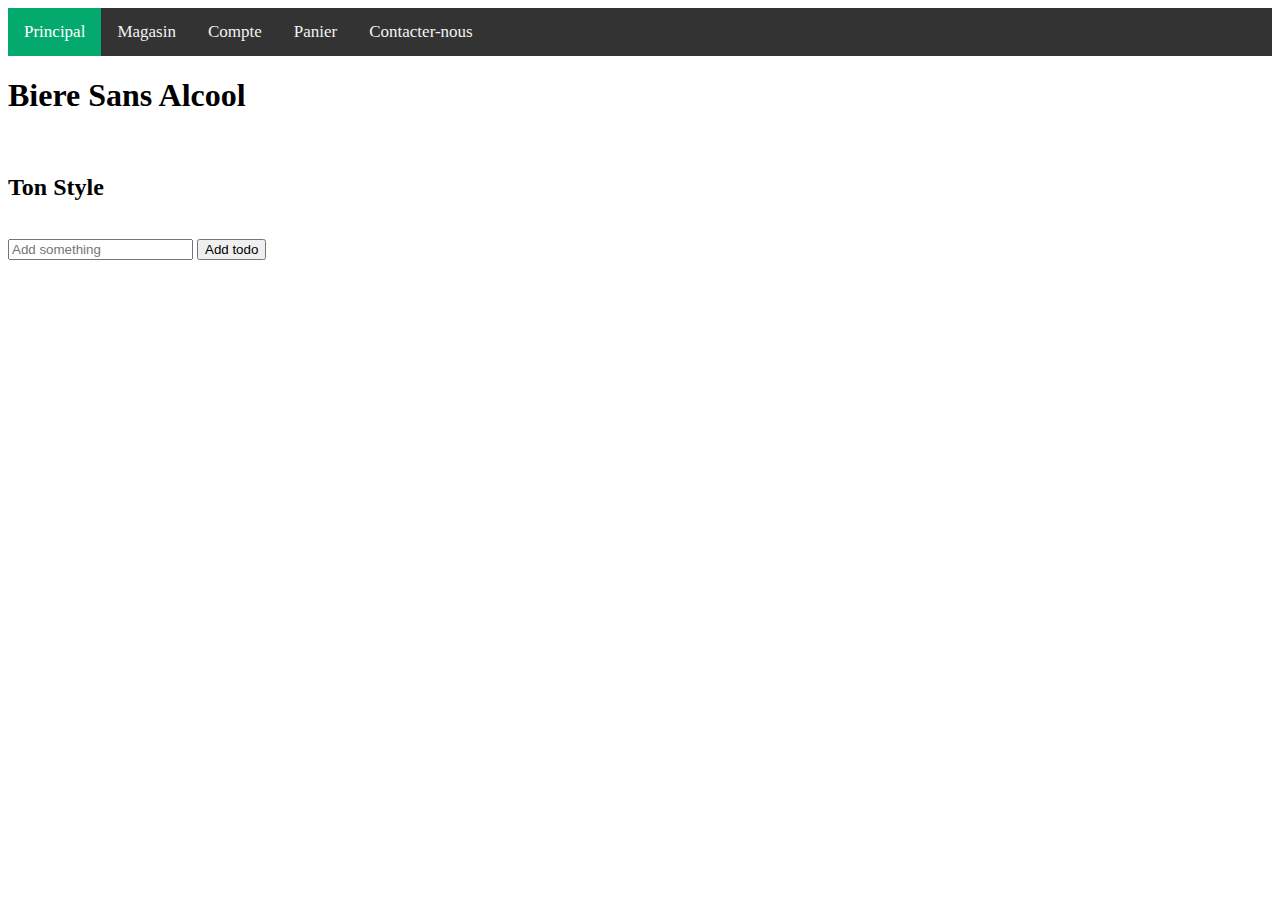
==== templates/index.html @ 477e1b78 "PremierCommit" ====
<!DOCTYPE html>
<html lang="en">
<head>
    <meta charset="UTF-8">
    <title>Principal</title>
<link rel="stylesheet" href="/templates/style.css">
    <script src="../static/app.js"></script>
</head>
<body onload="fetchTodos()">
<div class="taskbar">
  <a class="active" href="index.html">Principal</a>
  <a href="Magasin.html">Magasin</a>
  <a href="Compte.html">Compte</a>
  <a href="Panier.html">Panier</a>
  <a href="Contacter-nous.html">Contacter-nous</a>
</div>
<h1>Biere Sans Alcool</h1><br>
    <h2>Ton Style</h2><br>
    <input id="todo-input" type="text" placeholder="Add something"/>
    <button type="button" onclick="onButtonClick()">Add todo</button>

    <div id="todos-container">

    </div>
</body>
</html>
---- templates/style.css ----
/* Add a black background color to the top navigation */
.taskbar {
  background-color: #333;
  overflow: hidden;
}

/* Style the links inside the navigation bar */
.taskbar a {
  float: left;
  color: #f2f2f2;
  text-align: center;
  padding: 14px 16px;
  text-decoration: none;
  font-size: 17px;
}

/* Change the color of links on hover */
.taskbar a:hover {
  background-color: #ddd;
  color: black;
}

/* Add a color to the active/current link */
.taskbar a.active {
  background-color: #04AA6D;
  color: white;
}
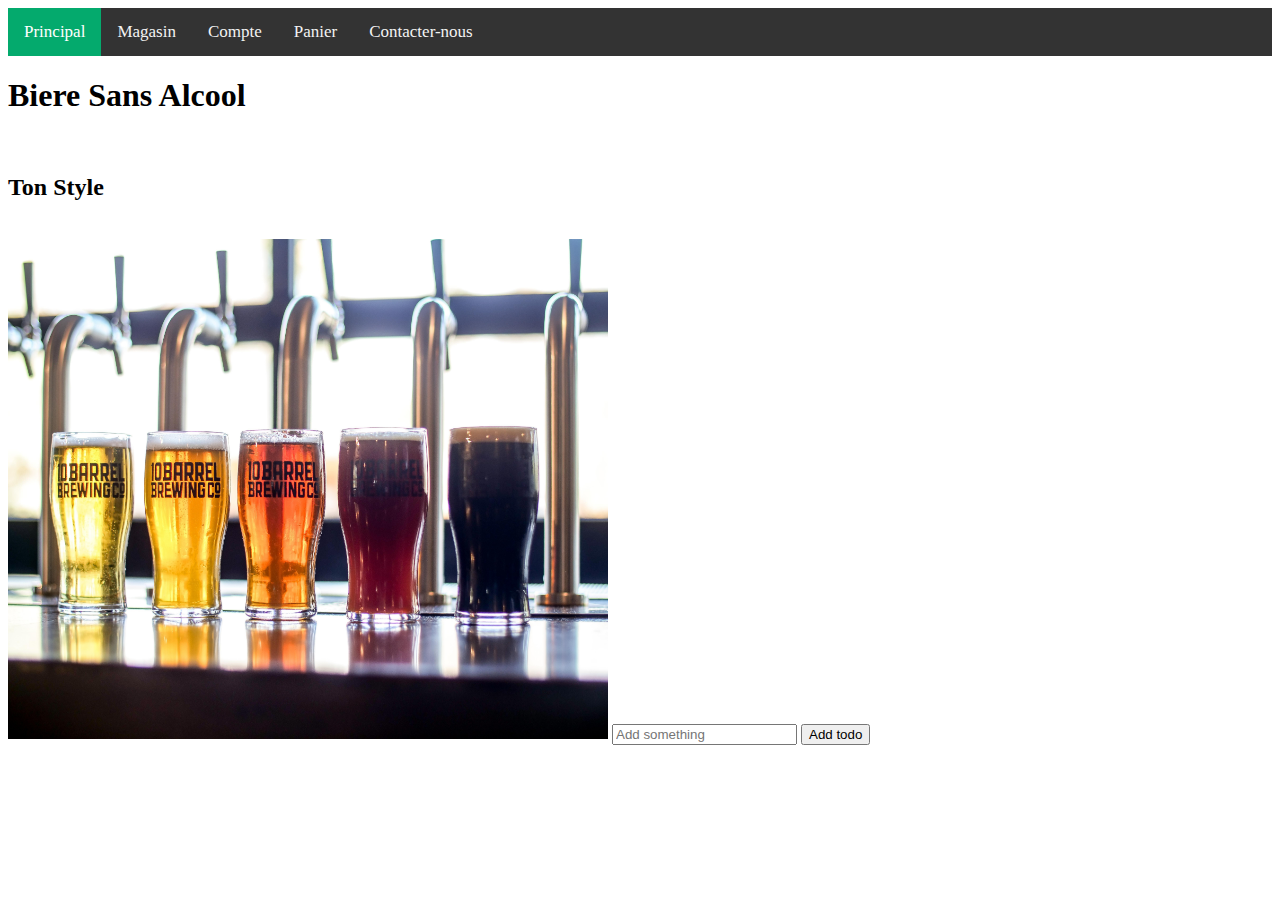
==== commit 0ea5fb8f: "deuxiemeCommit" ====
--- a/templates/index.html
+++ b/templates/index.html
@@ -16,6 +16,7 @@
 </div>
 <h1>Biere Sans Alcool</h1><br>
     <h2>Ton Style</h2><br>
+<img src="/image/beerAlltype.jpg" alt="Ton type" style="width:600px;height:500px;">
     <input id="todo-input" type="text" placeholder="Add something"/>
     <button type="button" onclick="onButtonClick()">Add todo</button>
 
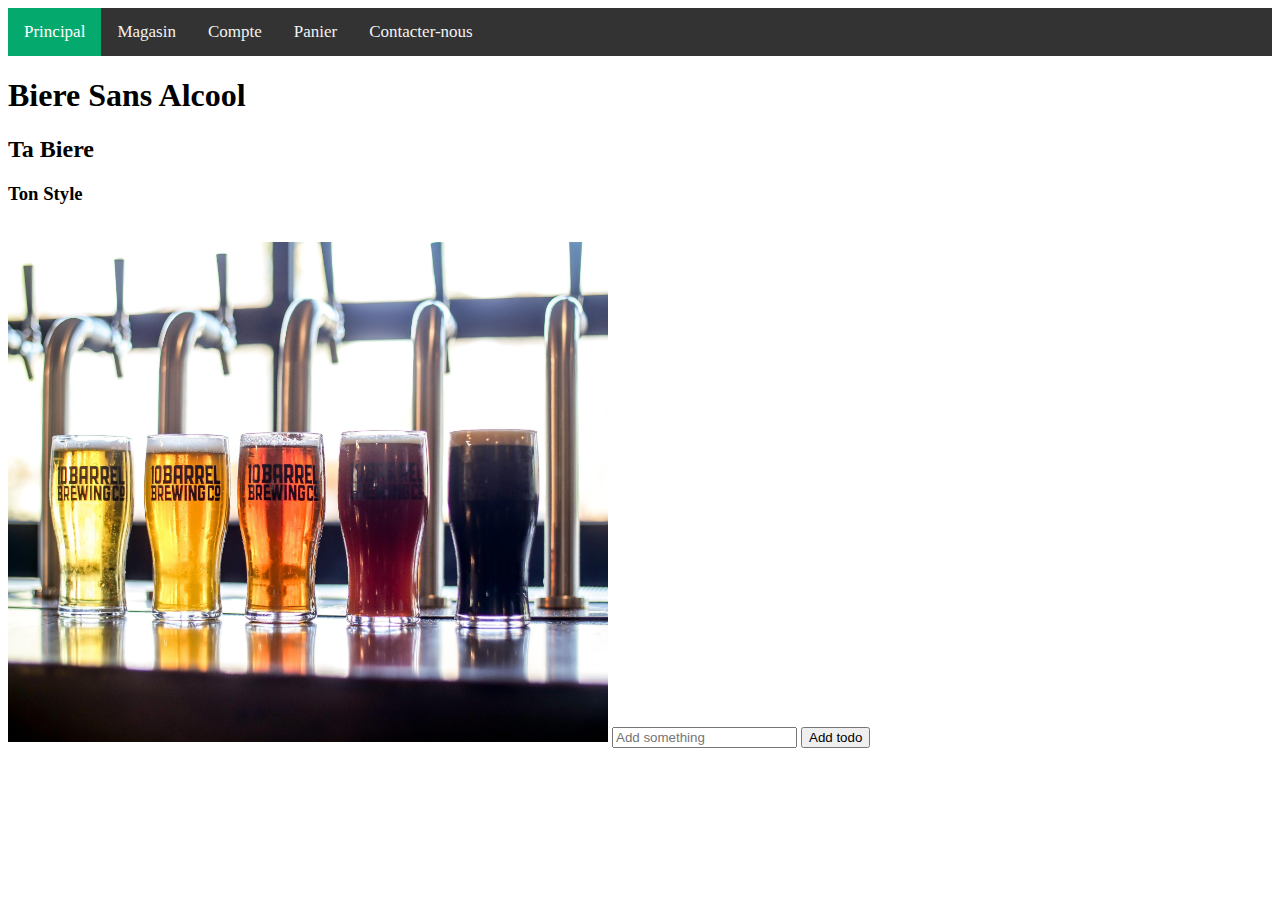
==== commit adce7a57: "troisiemeCommit" ====
--- a/templates/index.html
+++ b/templates/index.html
@@ -1,5 +1,5 @@
 <!DOCTYPE html>
-<html lang="en">
+<html lang="fr">
 <head>
     <meta charset="UTF-8">
     <title>Principal</title>
@@ -14,8 +14,9 @@
   <a href="Panier.html">Panier</a>
   <a href="Contacter-nous.html">Contacter-nous</a>
 </div>
-<h1>Biere Sans Alcool</h1><br>
-    <h2>Ton Style</h2><br>
+<h1>Biere Sans Alcool</h1>
+    <h2>Ta Biere</h2>
+        <h3>Ton Style</h3><br>
 <img src="/image/beerAlltype.jpg" alt="Ton type" style="width:600px;height:500px;">
     <input id="todo-input" type="text" placeholder="Add something"/>
     <button type="button" onclick="onButtonClick()">Add todo</button>
